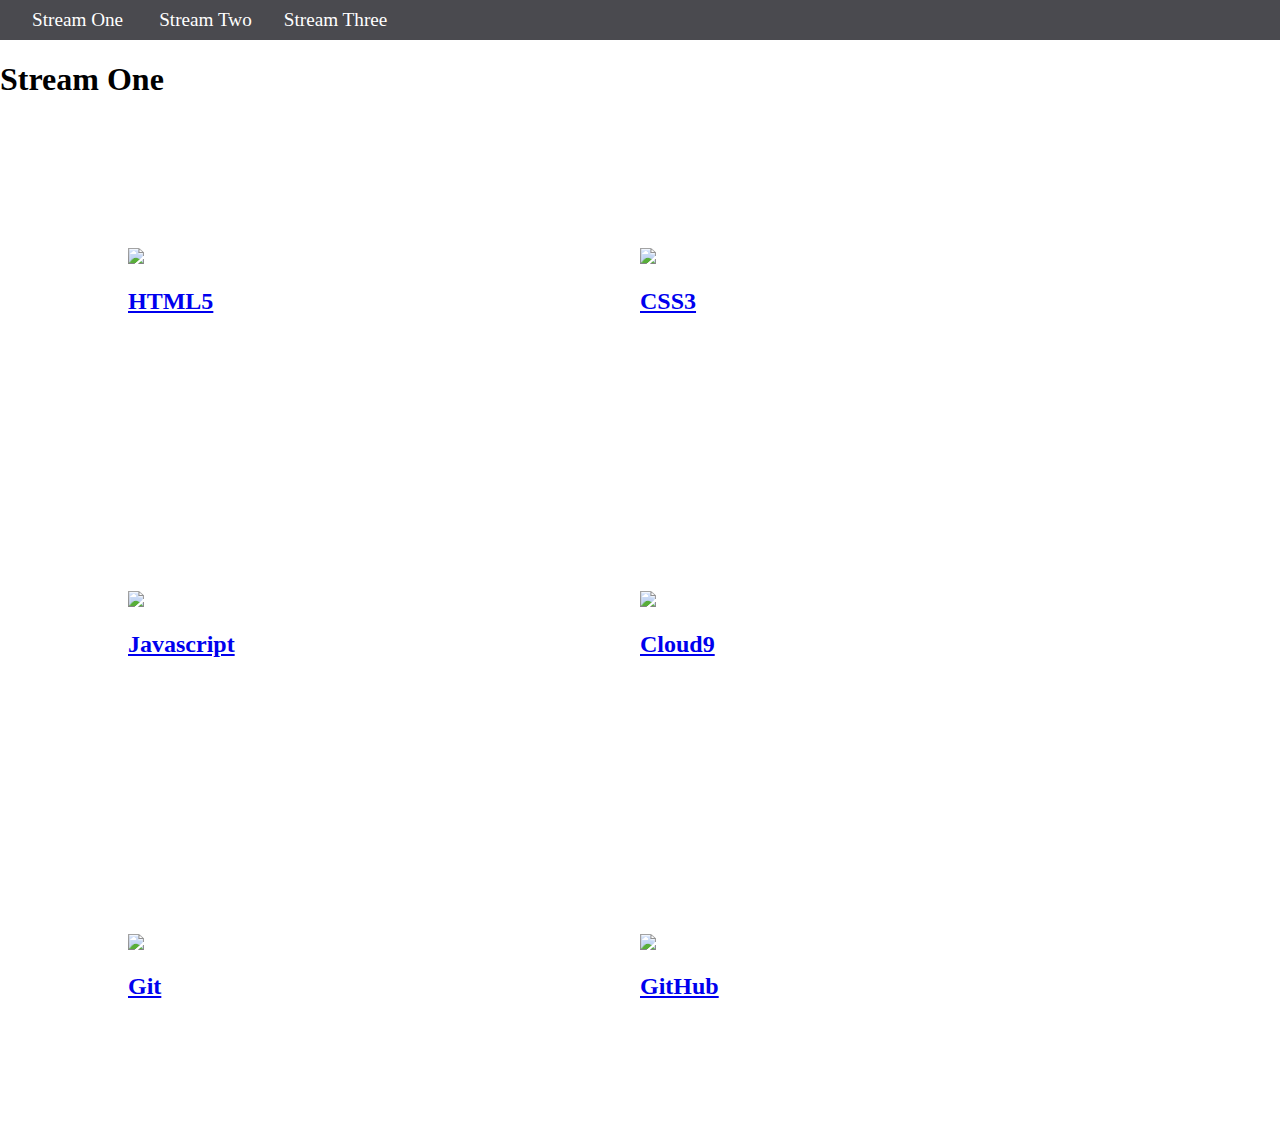
==== index.html @ f079a241 "rename stream-one.html to index.html" ====
<!DOCTYPE html>
<html>
	
	<head>
		<title>Stream One</title>
		<link rel="stylesheet" href="css/style.css" type="text/css"/>
	</head>
	
<body>

<nav>
	<ul>
		<li><a href="stream-one.html">Stream One</a></li>
		<li><a href="stream-two.html">Stream Two</a></l1>
		<li><a href="stream-three.html">Stream Three</a>
	</ul>
</nav>

<h1>Stream One</h1>
<div class="card">
	<a href="https://en.wikipedia.org/wiki/HTML5">
		<img src="https://upload.wikimedia.org/wikipedia/commons/thumb/6/61/HTML5_logo_and_wordmark.svg/300px-HTML5_logo_and_wordmark.svg.png" />
		<h2>HTML5</h2>
		</a>
</div>
		
<div class="card">		
	<a href="https://en.wikipedia.org/wiki/Cascading_Style_Sheets" />
		<img src="http://ekladata.com/ehqpKOcfjxl1nG2JZk5vkNac5xU.png" />
		<h2>CSS3</h2>
		</a>
</div>

<div class="card">		
	<a href="https://en.wikipedia.org/wiki/JavaScript" />
		<img src="https://encrypted-tbn0.gstatic.com/images?q=tbn:ANd9GcS30BtZoG-dA2WtrBmWcBeY55E7vRCw5gizcxXkLBhvnoMYp9vk" />
		<h2>Javascript</h2>
		</a>
</div>

<div class="card">		
	<a href="https://en.wikipedia.org/wiki/Cloud9" />
		<img src="https://encrypted-tbn0.gstatic.com/images?q=tbn:ANd9GcTdNC60VT4RBWEqaZnKY4PxC9cLlwQIsL0nlPt7COYJkUq0ximp" />
		<h2>Cloud9</h2>
		</a>
</div>

<div class="card">		
	<a href="https://en.wikipedia.org/wiki/Git" />
		<img src="https://i1.wp.com/reviblog.net/wp-content/uploads/2018/03/15076665524_17e7df2c9c_o.jpg?ssl=1" />
		<h2>Git</h2>
		</a>
</div>

<div class="card">		
	<a href="https://en.wikipedia.org/wiki/GitHub" />
		<img src="https://raw.githubusercontent.com/melihaksoy/HoldToLoadLayout/master/gifs/htl_4.gif" />
		<h2>GitHub</h2>
		</a>
</div>

</body>	

</html>
---- css/style.css ----
body {
    margin: 0;
    padding: 0;
    font-family: 'oswald' sans-serif;
}
nav ul {
    list-style:none;
    background-color: #4a4a4f;
    text-align: centre;
    margin: 0;
    padding: 0;
}

nav li {
    font-size: 1.2em;
    line-height: 40px;
    height: 40px;
    display: inline-block;
    margin-left: 2.5%;
}
nav a {
    text-decoration: none;
    color: #ffffff;
    display: block;
}
nav a:hover{
    background-color: #ffffff;
    color: #4a4a4f;
}

.card {
    float: left;
    width: 20%;
    margin: 10%;

}

card a {
    text-align: center;
}
img {
    width: 100%;
}

img {
    width: 100%;
    
}
    

h1 {
    text-align: centre;
}
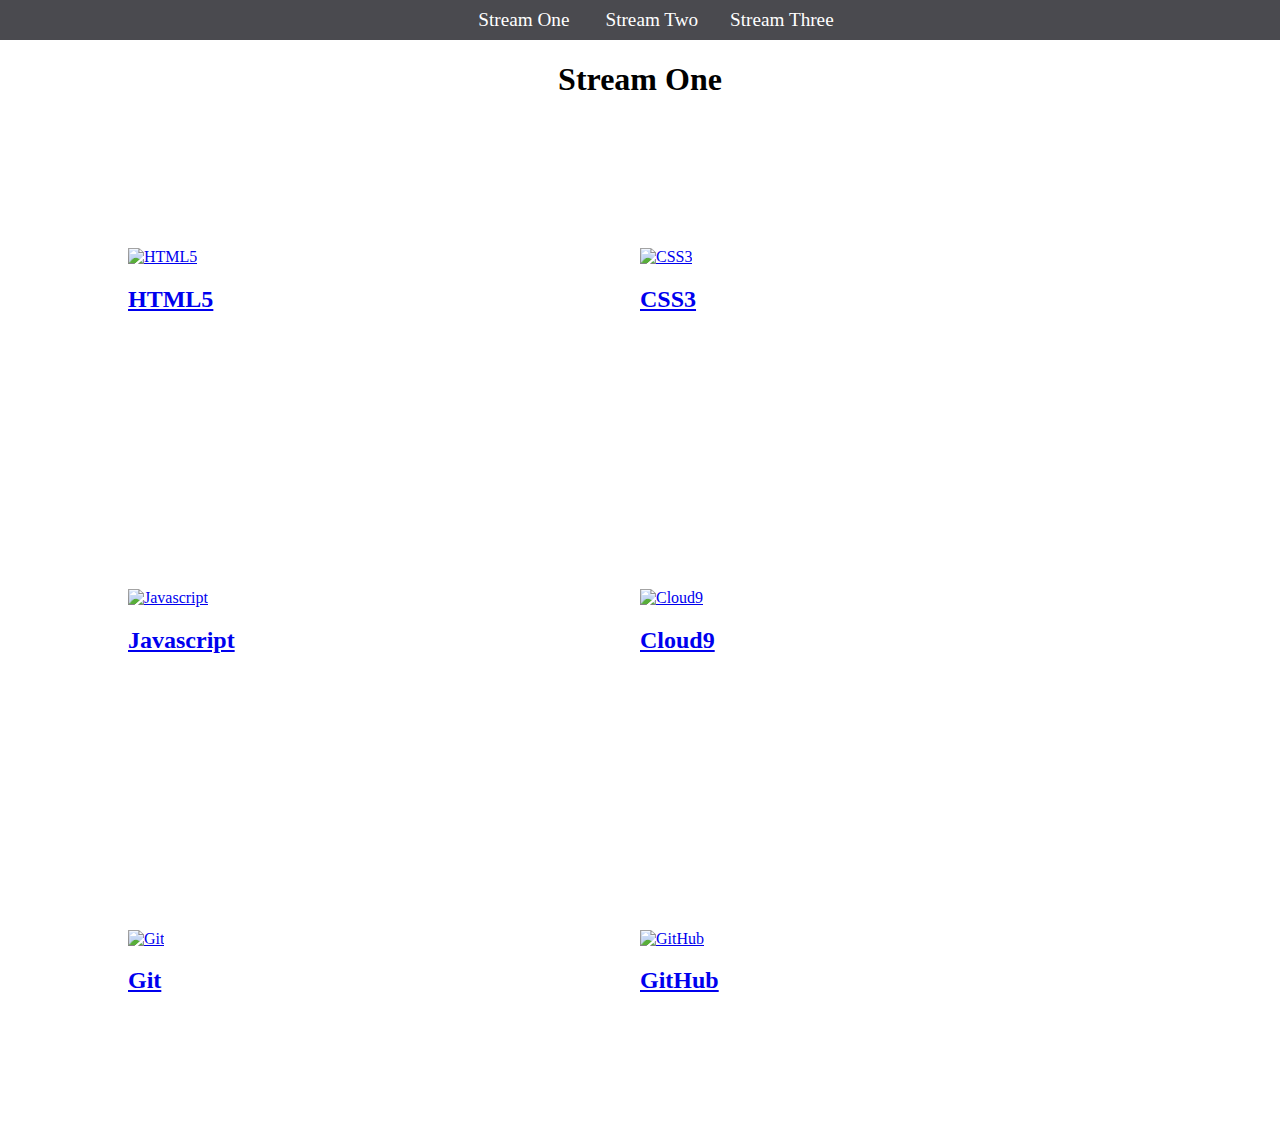
==== commit 390dc61a: "amended css/style.css, index.html, stream-three.html, stream-two.html" ====
--- a/index.html
+++ b/index.html
@@ -19,42 +19,42 @@
 <h1>Stream One</h1>
 <div class="card">
 	<a href="https://en.wikipedia.org/wiki/HTML5">
-		<img src="https://upload.wikimedia.org/wikipedia/commons/thumb/6/61/HTML5_logo_and_wordmark.svg/300px-HTML5_logo_and_wordmark.svg.png" />
+		<img src="https://upload.wikimedia.org/wikipedia/commons/thumb/6/61/HTML5_logo_and_wordmark.svg/300px-HTML5_logo_and_wordmark.svg.png"  alt="HTML5" width="300" height="300" />
 		<h2>HTML5</h2>
 		</a>
 </div>
 		
 <div class="card">		
 	<a href="https://en.wikipedia.org/wiki/Cascading_Style_Sheets" />
-		<img src="http://ekladata.com/ehqpKOcfjxl1nG2JZk5vkNac5xU.png" />
+		<img src="http://ekladata.com/ehqpKOcfjxl1nG2JZk5vkNac5xU.png" alt="CSS3" width="300" height="300"/>
 		<h2>CSS3</h2>
 		</a>
 </div>
 
 <div class="card">		
 	<a href="https://en.wikipedia.org/wiki/JavaScript" />
-		<img src="https://encrypted-tbn0.gstatic.com/images?q=tbn:ANd9GcS30BtZoG-dA2WtrBmWcBeY55E7vRCw5gizcxXkLBhvnoMYp9vk" />
+		<img src="https://encrypted-tbn0.gstatic.com/images?q=tbn:ANd9GcS30BtZoG-dA2WtrBmWcBeY55E7vRCw5gizcxXkLBhvnoMYp9vk" alt="Javascript" width="300" height="300"/>
 		<h2>Javascript</h2>
 		</a>
 </div>
 
 <div class="card">		
 	<a href="https://en.wikipedia.org/wiki/Cloud9" />
-		<img src="https://encrypted-tbn0.gstatic.com/images?q=tbn:ANd9GcTdNC60VT4RBWEqaZnKY4PxC9cLlwQIsL0nlPt7COYJkUq0ximp" />
+		<img src="https://encrypted-tbn0.gstatic.com/images?q=tbn:ANd9GcTdNC60VT4RBWEqaZnKY4PxC9cLlwQIsL0nlPt7COYJkUq0ximp" alt="Cloud9" width="300" height="300"/>
 		<h2>Cloud9</h2>
 		</a>
 </div>
 
 <div class="card">		
 	<a href="https://en.wikipedia.org/wiki/Git" />
-		<img src="https://i1.wp.com/reviblog.net/wp-content/uploads/2018/03/15076665524_17e7df2c9c_o.jpg?ssl=1" />
+		<img src="https://i1.wp.com/reviblog.net/wp-content/uploads/2018/03/15076665524_17e7df2c9c_o.jpg?ssl=1"  alt="Git"  width="300" height="300"/>
 		<h2>Git</h2>
 		</a>
 </div>
 
 <div class="card">		
 	<a href="https://en.wikipedia.org/wiki/GitHub" />
-		<img src="https://raw.githubusercontent.com/melihaksoy/HoldToLoadLayout/master/gifs/htl_4.gif" />
+		<img src="https://raw.githubusercontent.com/melihaksoy/HoldToLoadLayout/master/gifs/htl_4.gif"  alt="GitHub"  width="300" height="300"/>
 		<h2>GitHub</h2>
 		</a>
 </div>
--- a/css/style.css
+++ b/css/style.css
@@ -6,7 +6,7 @@
 nav ul {
     list-style:none;
     background-color: #4a4a4f;
-    text-align: centre;
+    text-align: center;
     margin: 0;
     padding: 0;
 }
@@ -22,6 +22,7 @@
     text-decoration: none;
     color: #ffffff;
     display: block;
+   
 }
 nav a:hover{
     background-color: #ffffff;
@@ -39,15 +40,10 @@
     text-align: center;
 }
 img {
-    width: 100%;
+    width: 100;
 }
 
-img {
-    width: 100%;
-    
+   
+h1 {
+    text-align: center;
 }
-    
-
-h1 {
-    text-align: centre;
-}
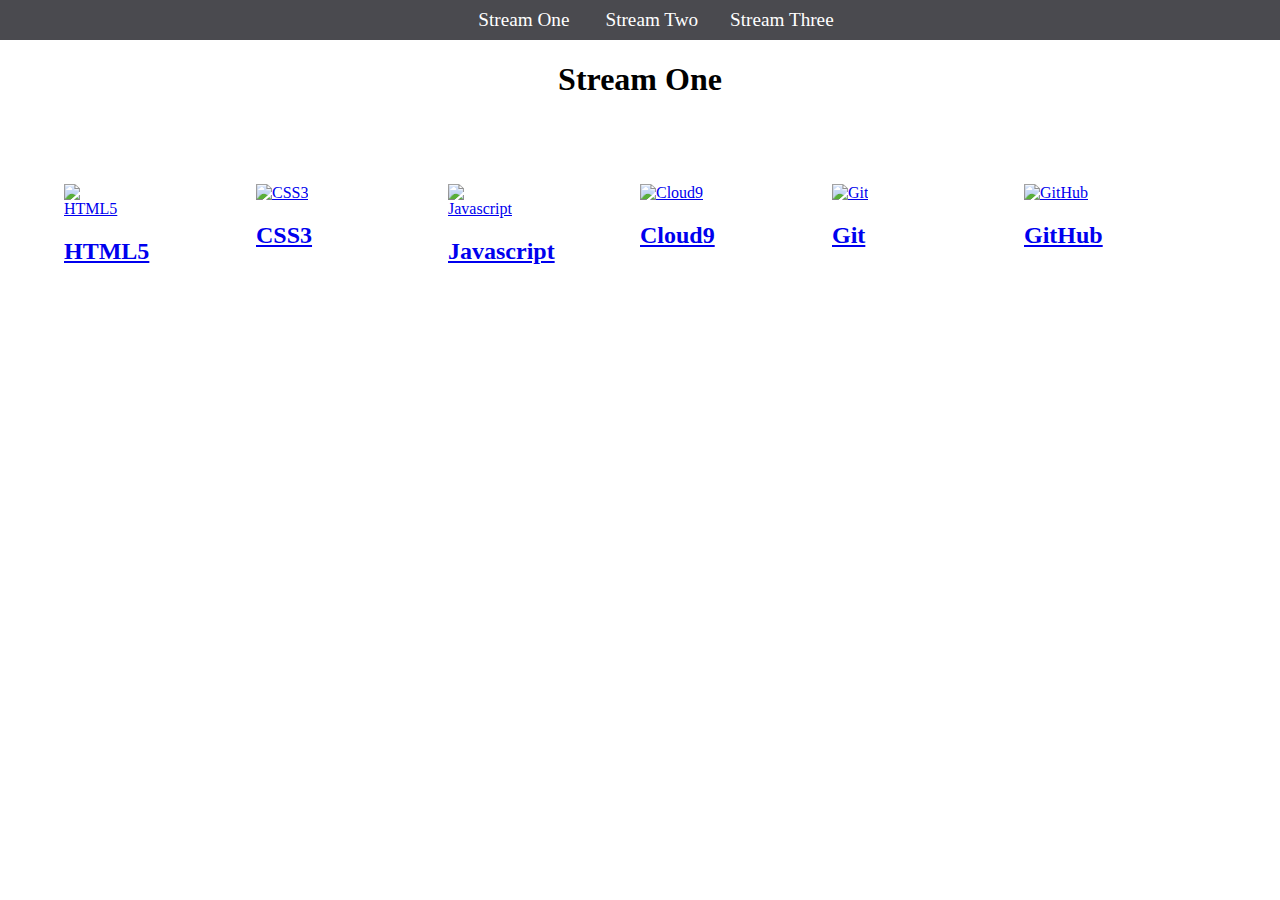
==== commit d668eb86: "updated css/index/stream-two.html/stream-three.html" ====
--- a/index.html
+++ b/index.html
@@ -3,7 +3,7 @@
 	
 	<head>
 		<title>Stream One</title>
-		<link rel="stylesheet" href="css/style.css" type="text/css"/>
+		<link rel="stylesheet" href="css/style.css" type="text/css">
 	</head>
 	
 <body>
@@ -19,42 +19,42 @@
 <h1>Stream One</h1>
 <div class="card">
 	<a href="https://en.wikipedia.org/wiki/HTML5">
-		<img src="https://upload.wikimedia.org/wikipedia/commons/thumb/6/61/HTML5_logo_and_wordmark.svg/300px-HTML5_logo_and_wordmark.svg.png"  alt="HTML5" width="300" height="300" />
+		<img src="https://upload.wikimedia.org/wikipedia/commons/thumb/6/61/HTML5_logo_and_wordmark.svg/300px-HTML5_logo_and_wordmark.svg.png"  alt="HTML5" width="100" height="100" />
 		<h2>HTML5</h2>
 		</a>
 </div>
 		
 <div class="card">		
-	<a href="https://en.wikipedia.org/wiki/Cascading_Style_Sheets" />
-		<img src="http://ekladata.com/ehqpKOcfjxl1nG2JZk5vkNac5xU.png" alt="CSS3" width="300" height="300"/>
+	<a href="https://en.wikipedia.org/wiki/Cascading_Style_Sheets">
+		<img src="http://ekladata.com/ehqpKOcfjxl1nG2JZk5vkNac5xU.png" alt="CSS3" width="100" height="100"/>
 		<h2>CSS3</h2>
 		</a>
 </div>
 
 <div class="card">		
-	<a href="https://en.wikipedia.org/wiki/JavaScript" />
-		<img src="https://encrypted-tbn0.gstatic.com/images?q=tbn:ANd9GcS30BtZoG-dA2WtrBmWcBeY55E7vRCw5gizcxXkLBhvnoMYp9vk" alt="Javascript" width="300" height="300"/>
+	<a href="https://en.wikipedia.org/wiki/JavaScript">
+		<img src="https://encrypted-tbn0.gstatic.com/images?q=tbn:ANd9GcS30BtZoG-dA2WtrBmWcBeY55E7vRCw5gizcxXkLBhvnoMYp9vk" alt="Javascript" width="100" height="100"/>
 		<h2>Javascript</h2>
 		</a>
 </div>
 
 <div class="card">		
-	<a href="https://en.wikipedia.org/wiki/Cloud9" />
-		<img src="https://encrypted-tbn0.gstatic.com/images?q=tbn:ANd9GcTdNC60VT4RBWEqaZnKY4PxC9cLlwQIsL0nlPt7COYJkUq0ximp" alt="Cloud9" width="300" height="300"/>
+	<a href="https://en.wikipedia.org/wiki/Cloud9">
+		<img src="https://encrypted-tbn0.gstatic.com/images?q=tbn:ANd9GcTdNC60VT4RBWEqaZnKY4PxC9cLlwQIsL0nlPt7COYJkUq0ximp" alt="Cloud9" width="100" height="100"/>
 		<h2>Cloud9</h2>
 		</a>
 </div>
 
 <div class="card">		
-	<a href="https://en.wikipedia.org/wiki/Git" />
-		<img src="https://i1.wp.com/reviblog.net/wp-content/uploads/2018/03/15076665524_17e7df2c9c_o.jpg?ssl=1"  alt="Git"  width="300" height="300"/>
+	<a href="https://en.wikipedia.org/wiki/Git">
+		<img src="https://i1.wp.com/reviblog.net/wp-content/uploads/2018/03/15076665524_17e7df2c9c_o.jpg?ssl=1"  alt="Git"  width="100" height="100"/>
 		<h2>Git</h2>
 		</a>
 </div>
 
 <div class="card">		
-	<a href="https://en.wikipedia.org/wiki/GitHub" />
-		<img src="https://raw.githubusercontent.com/melihaksoy/HoldToLoadLayout/master/gifs/htl_4.gif"  alt="GitHub"  width="300" height="300"/>
+	<a href="https://en.wikipedia.org/wiki/GitHub">
+		<img src="https://raw.githubusercontent.com/melihaksoy/HoldToLoadLayout/master/gifs/htl_4.gif"  alt="GitHub"  width="100" height="100"/>
 		<h2>GitHub</h2>
 		</a>
 </div>
--- a/css/style.css
+++ b/css/style.css
@@ -31,8 +31,8 @@
 
 .card {
     float: left;
-    width: 20%;
-    margin: 10%;
+    width: 5%;
+    margin: 5%;
 
 }
 
@@ -40,7 +40,7 @@
     text-align: center;
 }
 img {
-    width: 100;
+    width: auto;
 }
 
    
